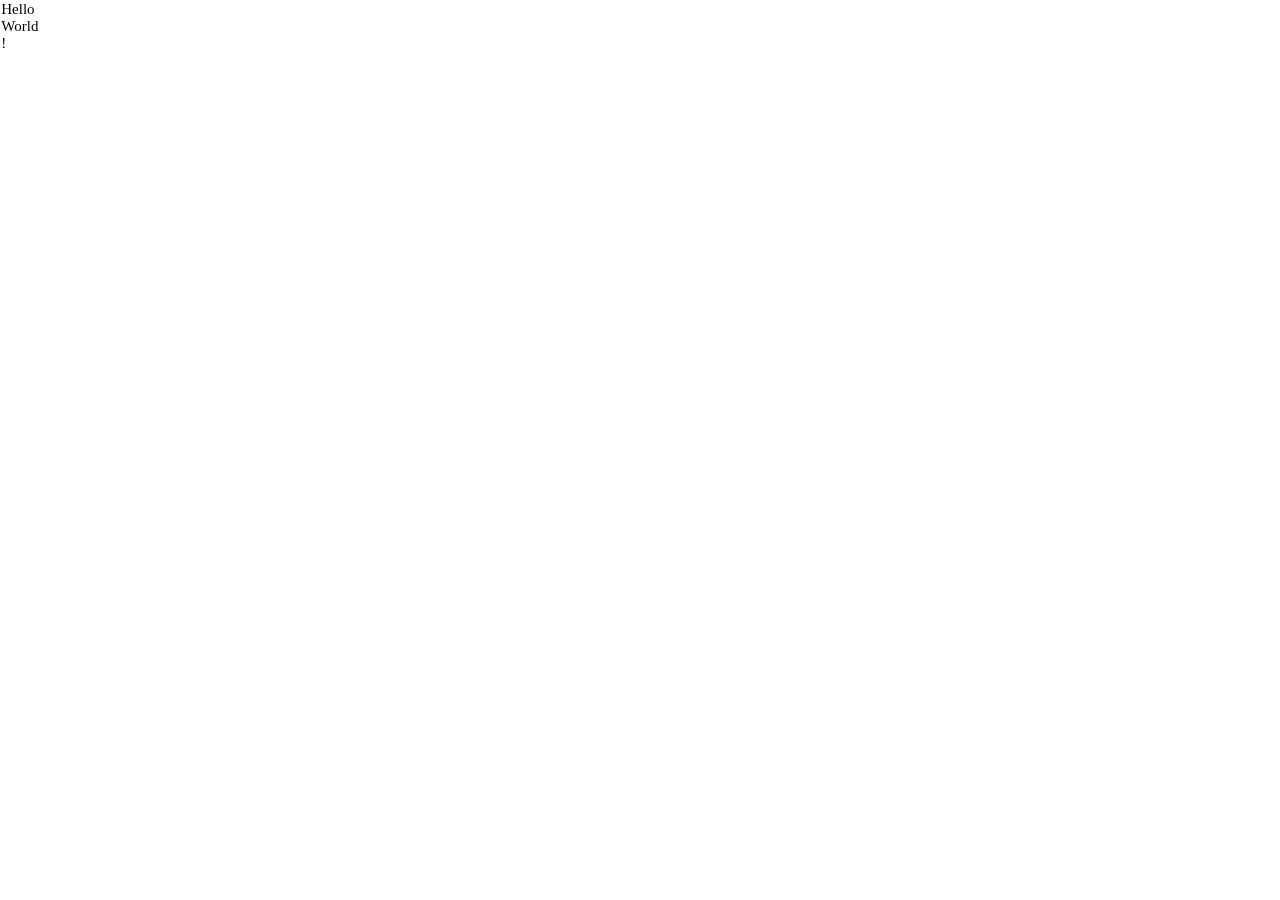
==== index.html @ e608b5ec "Base stuff" ====
<!DOCTYPE html>
<html>
<head>
  <title>HelloWorld</title>
  <link rel="stylesheet" href="styles.css">
</head>

<body>
  <div id = "sidebar">
    <div id = "sidebar_text">
      <ul style = "list-style-type-circle">
        <li> <p> Hello </p> </li>
       <li> <p> World </p></li>
        <li> <p> ! </p> </li>
      </ul>
    </div>
  </div>
  <script src="main.js"></script>
</body>
</html>
---- styles.css ----
/* CSS file placeholder. */

*, html, body {
  padding: 0;
  margin: 0;
}

#wrapper {
  width: 100%;
  height: auto;
}

h1 {
  background-color: blue;
  border-radius: 15px;
}

#sidebar {
  width: 5%;
  height: 100%;
  position: fixed;
  /* BIRDY LEGS */ 
}

#sidebar_text {
  width: 96%;
  padding: 2%;
  font-size: 15px;
}
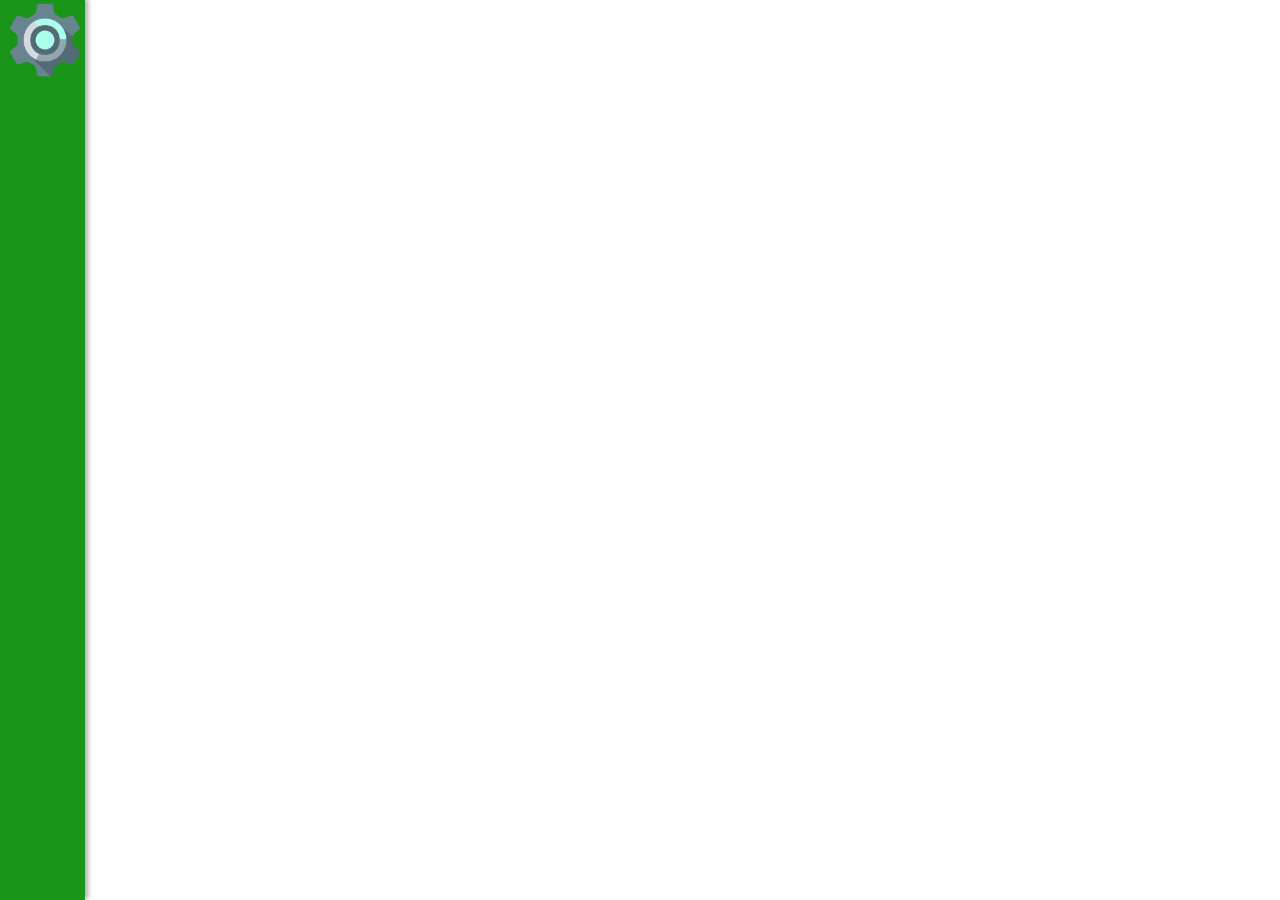
==== commit 238749f8: "Added folder structure, settings icon, settings window" ====
--- a/index.html
+++ b/index.html
@@ -1,20 +1,16 @@
 <!DOCTYPE html>
 <html>
 <head>
-  <title>HelloWorld</title>
-  <link rel="stylesheet" href="styles.css">
+  <title>Essay Tier</title>
+  <link rel="stylesheet" href=".\\css\\styles.css">
 </head>
 
 <body>
   <div id = "sidebar">
     <div id = "sidebar_text">
-      <ul style = "list-style-type-circle">
-        <li> <p> Hello </p> </li>
-       <li> <p> World </p></li>
-        <li> <p> ! </p> </li>
-      </ul>
+      <img id = "settings" src = ".\\images\\settings_icon.png" width = 100% height = 100% />
     </div>
   </div>
-  <script src="main.js"></script>
+  <script src=".\\js\\main.js"></script>
 </body>
 </html>
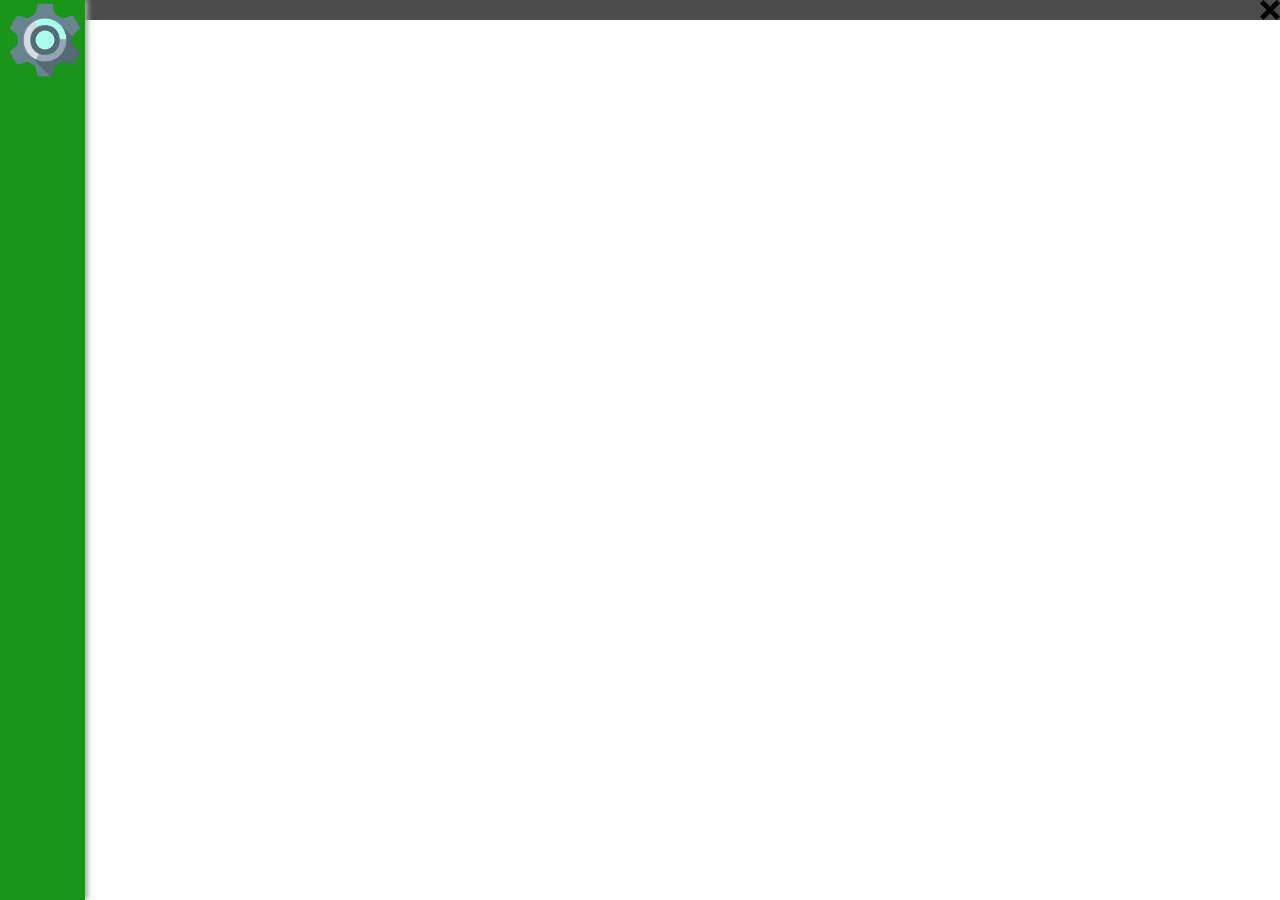
==== commit 38bcaa9b: "Added a custom frame to main windos" ====
--- a/index.html
+++ b/index.html
@@ -6,6 +6,11 @@
 </head>
 
 <body>
+  <div id = "main_frame">
+    <div id = "close_icon">
+    <img id = "frame_icon" src = "./images/close_icon.png" />
+  </div>
+  </div>
   <div id = "sidebar">
     <div id = "sidebar_text">
       <img id = "settings" src = ".\\images\\settings_icon.png" width = 100% height = 100% />
